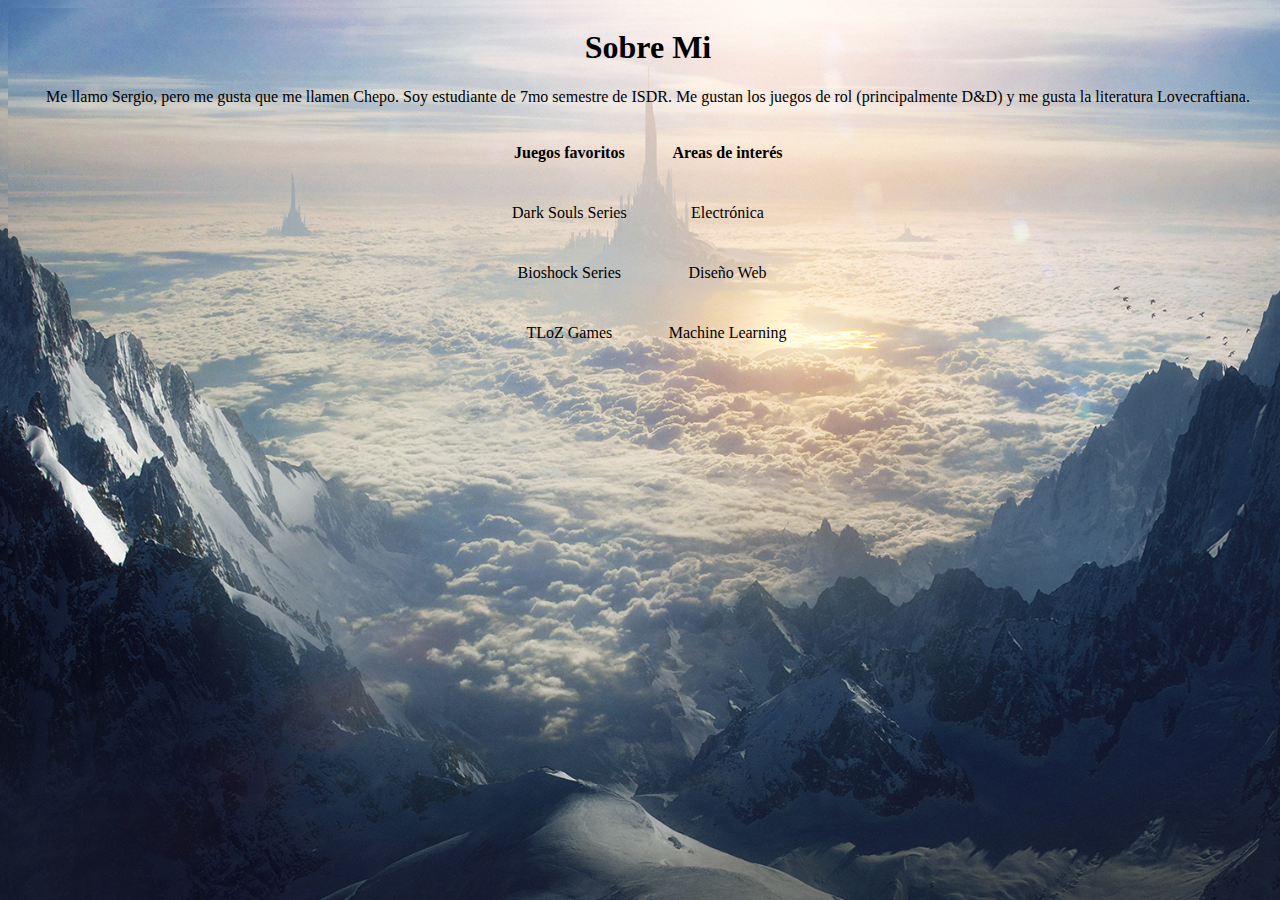
==== AboutMe.html @ d5ccaa4b "Add files via upload" ====
<!DOCTYPE html>
<html>
    <style>
        html,body{
            background-image: url(coldmountain.jpg);
            height: 100%;
            width: 100%;
            background-position: center;
            background-repeat: no-repeat;
            background-size: cover;
            position: fixed;
            top: 0;
            left: 0;
        }
        
        th,td{
            padding: 20px;
        }
        
        table{
            position: fixed;
            left: 50%;
            margin-left: -150px;
        }
    </style>
<body>
    <h1 style="text-align: center"> 
        Sobre Mi
    </h1>
    <p style="text-align: center">
        Me llamo Sergio, pero me gusta que me llamen Chepo. Soy estudiante de 7mo semestre de ISDR. Me gustan los juegos de rol (principalmente D&D) y me gusta la literatura Lovecraftiana.
    </p>
    <table style="text-align: center">
        <tr>
            <th>Juegos favoritos</th>
            <th>Areas de interés</th>
        </tr>
        <tr>
            <td>Dark Souls Series</td>
            <td>Electrónica</td>
        </tr>
        <tr>
            <td>Bioshock Series</td>
            <td>Diseño Web</td>
        </tr>
        <tr>
            <td>TLoZ Games</td>
            <td>Machine Learning</td>
        </tr>
    </table>
</body>
</html>
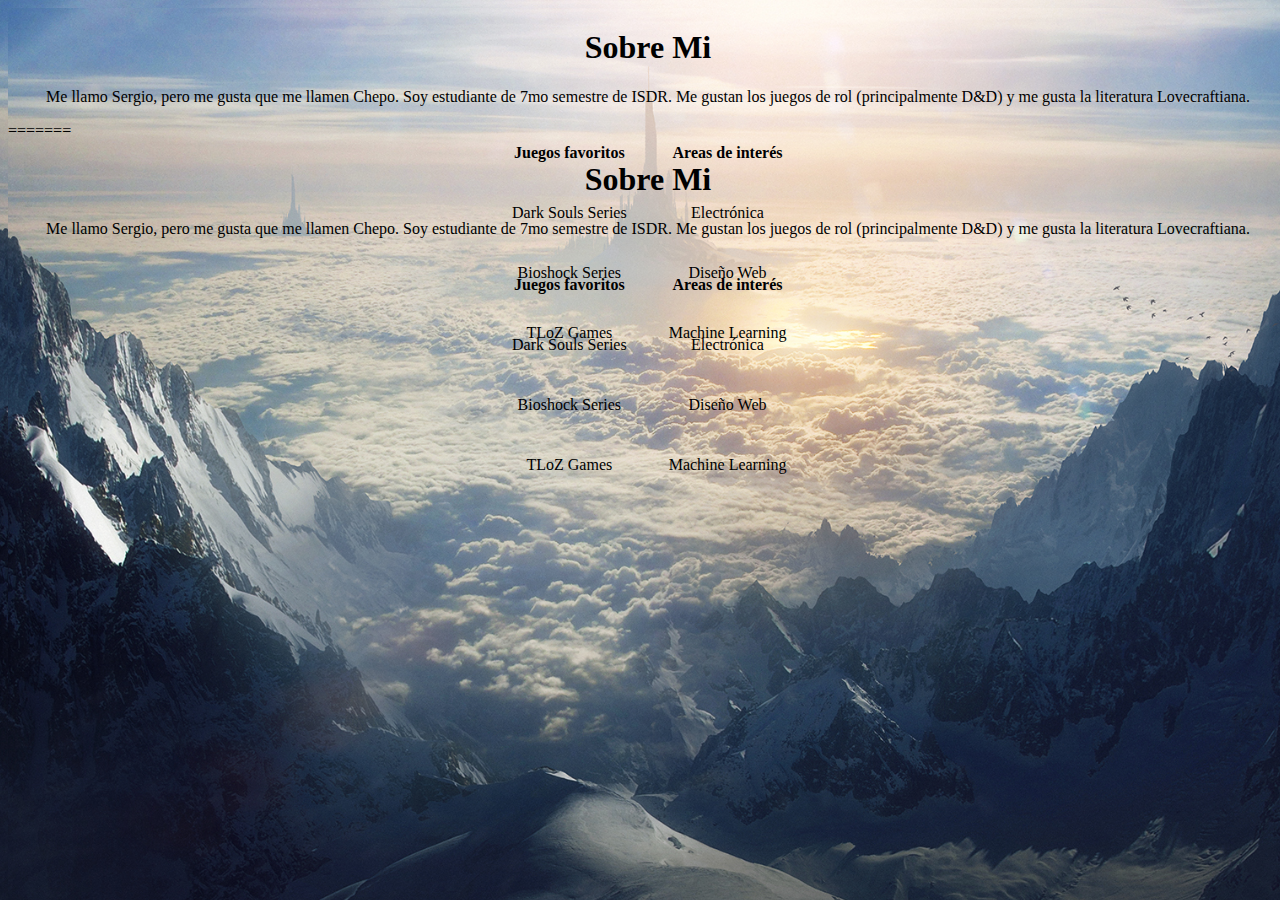
==== commit 75175f42: "Add files via upload" ====
--- a/AboutMe.html
+++ b/AboutMe.html
@@ -1,52 +1,104 @@
-<!DOCTYPE html>
-<html>
-    <style>
-        html,body{
-            background-image: url(coldmountain.jpg);
-            height: 100%;
-            width: 100%;
-            background-position: center;
-            background-repeat: no-repeat;
-            background-size: cover;
-            position: fixed;
-            top: 0;
-            left: 0;
-        }
-        
-        th,td{
-            padding: 20px;
-        }
-        
-        table{
-            position: fixed;
-            left: 50%;
-            margin-left: -150px;
-        }
-    </style>
-<body>
-    <h1 style="text-align: center"> 
-        Sobre Mi
-    </h1>
-    <p style="text-align: center">
-        Me llamo Sergio, pero me gusta que me llamen Chepo. Soy estudiante de 7mo semestre de ISDR. Me gustan los juegos de rol (principalmente D&D) y me gusta la literatura Lovecraftiana.
-    </p>
-    <table style="text-align: center">
-        <tr>
-            <th>Juegos favoritos</th>
-            <th>Areas de interés</th>
-        </tr>
-        <tr>
-            <td>Dark Souls Series</td>
-            <td>Electrónica</td>
-        </tr>
-        <tr>
-            <td>Bioshock Series</td>
-            <td>Diseño Web</td>
-        </tr>
-        <tr>
-            <td>TLoZ Games</td>
-            <td>Machine Learning</td>
-        </tr>
-    </table>
-</body>
+<!DOCTYPE html>
+<html>
+    <style>
+        html,body{
+            background-image: url(coldmountain.jpg);
+            height: 100%;
+            width: 100%;
+            background-position: center;
+            background-repeat: no-repeat;
+            background-size: cover;
+            position: fixed;
+            top: 0;
+            left: 0;
+        }
+        
+        th,td{
+            padding: 20px;
+        }
+        
+        table{
+            position: fixed;
+            left: 50%;
+            margin-left: -150px;
+        }
+    </style>
+<body>
+    <h1 style="text-align: center"> 
+        Sobre Mi
+    </h1>
+    <p style="text-align: center">
+        Me llamo Sergio, pero me gusta que me llamen Chepo. Soy estudiante de 7mo semestre de ISDR. Me gustan los juegos de rol (principalmente D&D) y me gusta la literatura Lovecraftiana.
+    </p>
+    <table style="text-align: center">
+        <tr>
+            <th>Juegos favoritos</th>
+            <th>Areas de interés</th>
+        </tr>
+        <tr>
+            <td>Dark Souls Series</td>
+            <td>Electrónica</td>
+        </tr>
+        <tr>
+            <td>Bioshock Series</td>
+            <td>Diseño Web</td>
+        </tr>
+        <tr>
+            <td>TLoZ Games</td>
+            <td>Machine Learning</td>
+        </tr>
+    </table>
+</body>
+=======
+<!DOCTYPE html>
+<html>
+    <style>
+        html,body{
+            background-image: url(coldmountain.jpg);
+            height: 100%;
+            width: 100%;
+            background-position: center;
+            background-repeat: no-repeat;
+            background-size: cover;
+            position: fixed;
+            top: 0;
+            left: 0;
+        }
+        
+        th,td{
+            padding: 20px;
+        }
+        
+        table{
+            position: fixed;
+            left: 50%;
+            margin-left: -150px;
+        }
+    </style>
+<body>
+    <h1 style="text-align: center"> 
+        Sobre Mi
+    </h1>
+    <p style="text-align: center">
+        Me llamo Sergio, pero me gusta que me llamen Chepo. Soy estudiante de 7mo semestre de ISDR. Me gustan los juegos de rol (principalmente D&D) y me gusta la literatura Lovecraftiana.
+    </p>
+    <table style="text-align: center">
+        <tr>
+            <th>Juegos favoritos</th>
+            <th>Areas de interés</th>
+        </tr>
+        <tr>
+            <td>Dark Souls Series</td>
+            <td>Electrónica</td>
+        </tr>
+        <tr>
+            <td>Bioshock Series</td>
+            <td>Diseño Web</td>
+        </tr>
+        <tr>
+            <td>TLoZ Games</td>
+            <td>Machine Learning</td>
+        </tr>
+    </table>
+</body>
 </html>